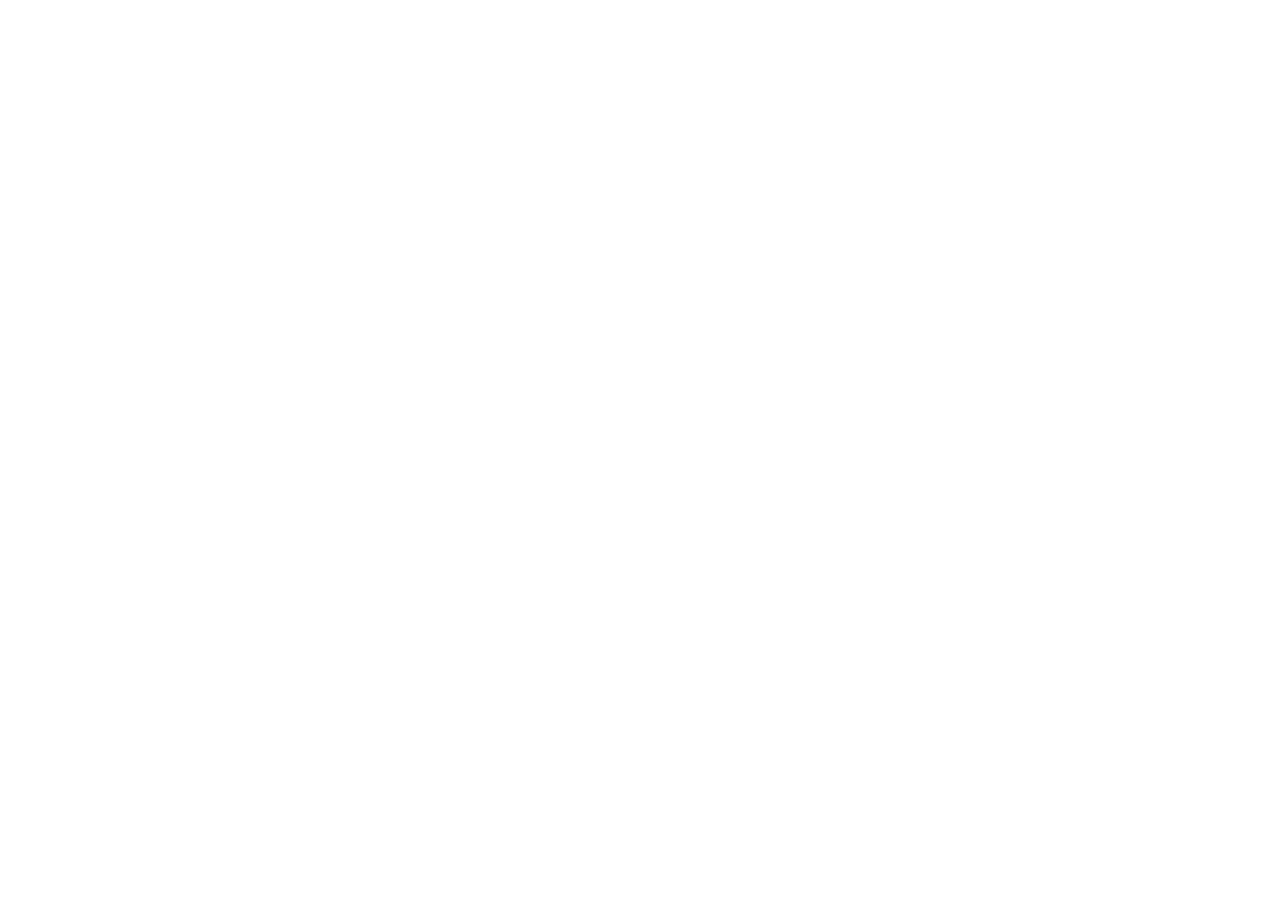
==== portfolio/index.html @ 9eac9ab7 "Portfolio" ====
<!DOCTYPE html>
<html>
<!--

First Website
and comment
in html
(comments can span multiple lines)

-->

<!-- This is the head -->
<!-- All styles and javascript go inside the head -->
    <head>
        
        
    </head>
<!-- closing head -->

    <!-- This is the body -->
    <!-- This is where we place the content of our website -->
    <body>
        
        
        
        <!-- This is the footer -->
        <!-- The footer goes inside the body but not always -->
        <footer>
            
            
        </footer>
        <!-- closing footer -->
        
    </body>
    <!-- closing body -->

</html>
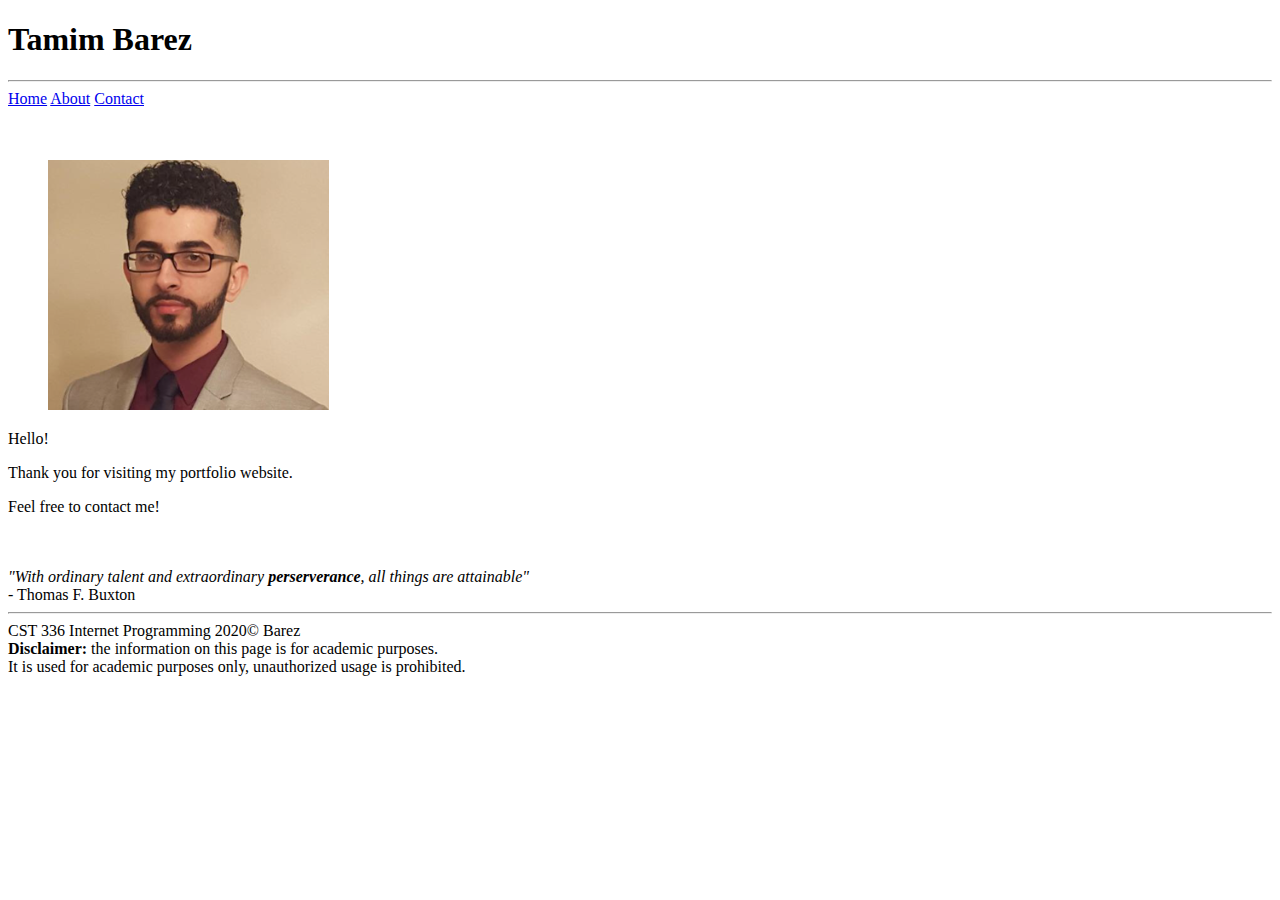
==== commit 80b2821d: "html" ====
--- a/portfolio/index.html
+++ b/portfolio/index.html
@@ -11,22 +11,52 @@
 
 <!-- This is the head -->
 <!-- All styles and javascript go inside the head -->
-    <head>
-        
-        
+    <head> <!-- appears at top of site-->
+        <meta charset ="utf-8" />
+        <title> Tamim Barez: Personal Website</title>
     </head>
 <!-- closing head -->
 
     <!-- This is the body -->
     <!-- This is where we place the content of our website -->
     <body>
-        
+        <header>
+            <h1> Tamim Barez </h1> <!-- headings get smaller as number gets higher-->
+            </header>
+            <hr /> <!-- defines a content change by a horizontal rule-->
+            <nav>
+                <a href="index.html">Home</a>
+                <a href="about/html">About</a>
+                <a href="contact.html">Contact</a>
+            </nav> <!-- semantic section as navigation menu-->
+            
+            <br /><br /> <!-- Line break -->
+            
+            <main> <!-- main content -->
+                <figure> <!-- includes an image -->
+                    <img src="img/tamim.png" alt="Picture of Tamim" />
+                </figure>
+                
+                <div> <!-- defines container -->
+                    Hello! <br /> 
+                    <p> Thank you for visiting my portfolio website.</p> <!-- paragraph -->
+                    <p> Feel free to contact me!</p>
+                    <br /><br />
+                    <!-- Em for italics strong for bold -->
+                    <em>"With ordinary talent and extraordinary <strong>perserverance</strong>, all things are attainable" </em><br /> 
+                    - Thomas F. Buxton
+                    
+                </div>
+            </main>
         
         
         <!-- This is the footer -->
         <!-- The footer goes inside the body but not always -->
         <footer>
-            
+            <hr>
+            CST 336 Internet Programming 2020&copy; Barez <br /> <!-- &copy for copyright -->
+            <strong> Disclaimer:</strong> the information on this page is for academic purposes. <br />
+            It is used for academic purposes only, unauthorized usage is prohibited.
             
         </footer>
         <!-- closing footer -->
